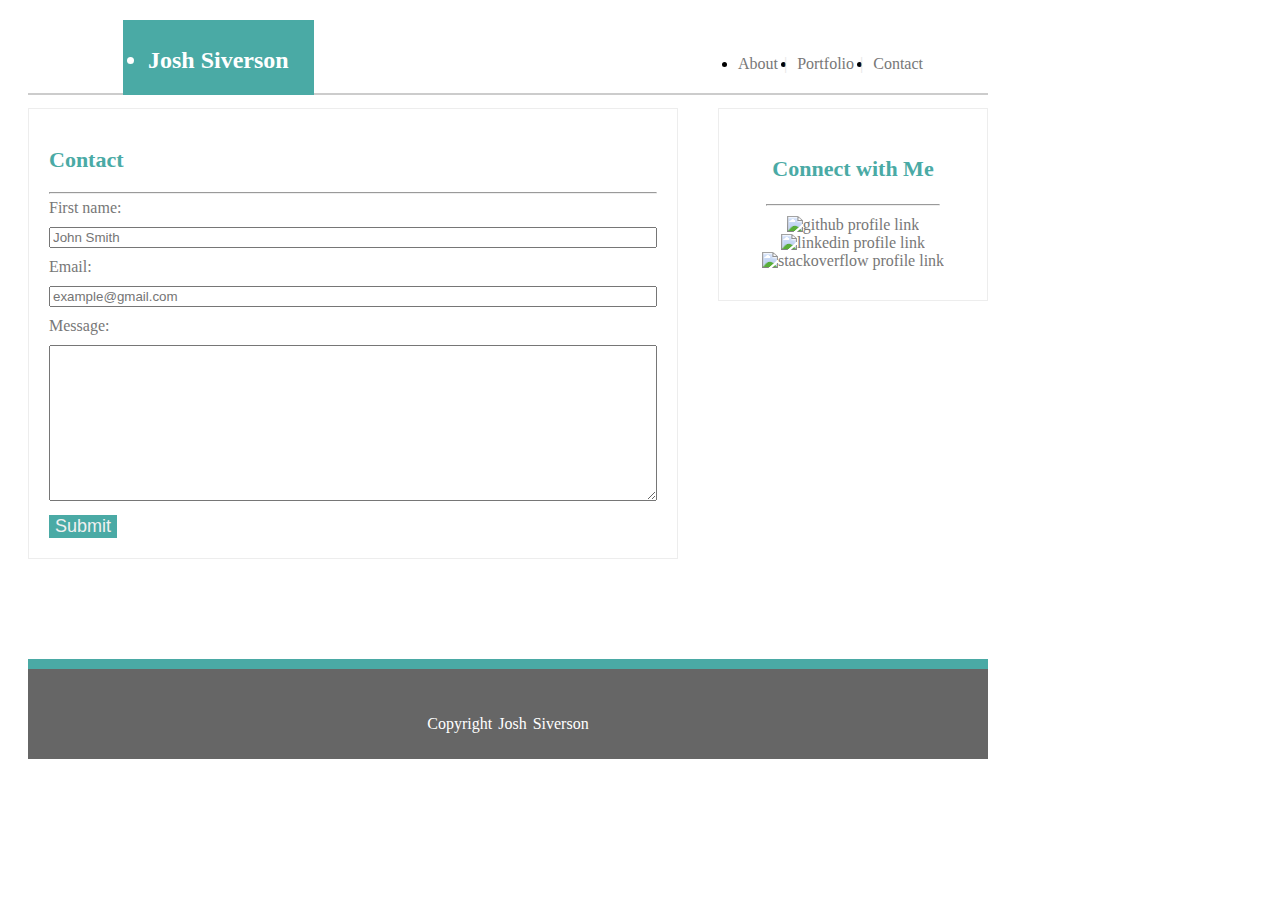
==== contact.html @ ed1dc67b "768 layout complete for header, footer & index page" ====
<!DOCTYPE HTML>
<html>
<head>
  <title>Josh's Portfolio</title>
   <link rel="stylesheet" type="text/css" href="assets/css/reset.css">
  <link rel="stylesheet" type="text/css" href="assets/css/style.css">
</head>
<body>
  
  <div class="entire-container">
<!-- Header containing Name of page and nav bar links -->
  <div class="header-container clearfix">
      <ul>
        <div class="name">
          <li>Josh Siverson</li>
        </div>
        <div class="nav-item-list">
          <li class="nav-item">
              <a href="contact.html">Contact</a>
            </li>
           <li class="nav-item">
              <a href="portfolio.html">Portfolio</a><span class="nav-item-bar">|</span>
            </li>
            <li class="nav-item">
              <a href="index.html">About</a><span class="nav-item-bar">|</span>
            </li>
        </div>
      </ul>
  </div>

<!-- Main content container. Within the container are 2 sections. left-side and right side. 
    .left-side renders the main content and will be dynamic to the content in each page.
    .right-side renders the social media buttons and is static on each page.  -->
  <div class="container clearfix">
    
    <section class="left-side">
    <h2>Contact</h2>
      <hr class="hr-left">
      <form>
        First name:<br>
        <input type="text" class="form-box" placeholder="John Smith" name="firstname"><br>
        
        Email:<br>
        <input type="email" class="form-box" placeholder="example@gmail.com" name="email"><br>

        Message:<br>
        <textarea name="message" class="form-box" cols="30" rows="10"></textarea><br>

        <button>Submit</button>

      </form>
    </section>

    <section class="right-side">
       <div class="socialBtnItems">
       <h3>Connect with Me</h3>
     <hr class="hr-right">
     <div class="socialBtnItems">
        <a href="https://github.com/siverson90">
        <img src="assets/images/github.png" alt="github profile link" class="socialBtn">
        </a>
        <a href="https://www.linkedin.com/in/joshsiverson/">
        <img src="assets/images/linked_in.png" alt="linkedin profile link" class="socialBtn">
        </a>
        <a href="https://stackoverflow.com/users/8365885/joshua-siverson">
        <img src="assets/images/stackoverflow.png" alt="stackoverflow profile link" class="socialBtn">
        </a>
      </div>
    </section>
    </div>
    <!-- Footer is static on each page -->
    <footer>
        <p>Copyright Josh Siverson</p>
    </footer>
  </div>
</body>
</html>
---- assets/css/style.css ----
/*style.css is organized first by HTML tags and is followed
by classes. */

body {
  font-family: Georgia, Times, "Times New Roman",serif;
  background-image: url(../images/concrete-texture.png);
  width: 100%;
  max-width: 960px;

}
* {
  box-sizing: border-box;
}

h2 {
  color: #4aaaa5;
  font-size: 22px;
  font-weight: bold;
}

h3 {
  color: #4aaaa5;
  float: center;
  font-weight: bold;
  font-size: 22px
}

a {
  text-decoration: none; 
  color: #777777;
}

p {
  color:#777777;
  word-spacing: 2px;
}

footer {
  background-color: #666666;
  height:100px;
  border-top: 10px solid #4aaaa5;
  clear: both;
  display: block;
  width: 100%;
  max-width: 960px;
  bottom: 0;
  z-index: 1;
}

footer p {
    display: table;
    text-align: center;
    color: white;
    padding-top: 30px;
    margin-left: auto;
    margin-right: auto;
}

button{
  background-color: #4aaaa5;
  color: #f0f0f0;
  font-size: 18px;
  border: none;
}

form{
  text-align: left;
  color: #777777;
}

li a:hover{
  background-color: #4aaaa5;
}

/*static on each page*/
.entire-container{
  margin: 20px;
  max-width: 960px;
  width: 100%;
  
}

.container {
  width: 100%;
  margin: 0px auto;
  padding-bottom: 100px;
  clear: both;
  max-width: 960px;

}

.left-side {
  width: 100%;
  max-width: 650px;
  height: auto;
  background-color: #ffffff;
  float: left;
  border: 1px solid #ededed;
  padding: 20px;
  margin-right: 10px;
}

.right-side {
  width: 100%;
  max-width: 270px;
  background-color: #ffffff;
  text-align: center;
  float: right;
  border: 1px solid #ededed;
  padding: 20px;
}

.socialBtnItems {
  width: 100%;
  padding: 5px;

}

.socialBtn {
  width: 20%;
  display: inline;
  height: 50px;
}

.hr-left {
  width: 100%;
  margin-bottom: 5px;
}

.hr-right {
  width: 80%;
  margin-bottom: 5px;

}

/*Header classes*/

.header-container {
  background-color: white;
  width: 100%;
  max-width: 960px;
  max-height: 75px;
  height: 100%;
  border-bottom: 2px solid #cccccc;
  margin: 0;
}

.nav-item-list{
  float: right;
  padding: 35px 55px 35px 0px;
  text-decoration: none;
}

.nav-item {
  float: right;
  margin-right: 10px;
  text-decoration: none;
}

.nav-item-bar{
  color: #e5e5e5;
  margin-left: 6px;
}

.name{
  float: left;
  background-color: #4aaaa5; 
  text-align: center;
  color: white;
  height: 75px;
  max-height: 75px;
  margin-left: 55px;
  padding-left: 25px;
  padding-right: 25px;
  padding-top: 27px;
  font-size: 24px;
  font-weight: bold;
}


/*index.html specific*/
.profilePhoto {
  float: left;
  padding: 0px 5px 5px 5px;
  margin: 0px 10px 10px 10px; 

}

.left-side-paragraph {
  line-height: 1.5; 
}

/*contact.html specific*/
.form-box {
  width: 100%;
  margin: 10px 0px;
  text-align: left;
  color: #777777;
}

/*portfolio.html specific*/

.gallery{
  width: 100%;
}

.img-container{
  width: 100%;
  max-width: 254px;
  margin: 10px 10px;
  position: relative;
  float: left;
}

.img-container:nth-child(even) {
  margin-right: 40px;
}

.banner{
  background-color: #4aaaa5;
  position: absolute;
  width: 100%;
  text-align: center;
  top: 100px;
  padding: 20px 0;
  color: white;
}



.clearfix:before,
.clearfix:after {
  content: " ";
  display: block;

}
.clearfix:after{
  clear: both;
}

@media screen and (max-width: 980px) {
  .header-container{
    margin: 0 auto;
    display: inline-block;
    overflow: auto;
  }

  .container{
    clear: both;
  }

  .nav-item-list,{
    margin: auto 10px;
  }

  .name{
    margin: auto 0px auto 30px;
  }

  footer{
    width: 95%;
    margin: 0 auto;
    position: fixed;
    bottom: 0;
    clear: both;
  }


  .left-side{
    float: left;
    width: 55%;
    margin-left:30px;
    height: auto;
    margin-top: 30px;
  }
  .right-side{
    float: right;
    width: 40%;
    margin-right: 55px;
    margin-top: 30px;
  }

  .inner-left{
    display: block;
    width: 100%;
    margin: 5px auto;

  }
  .profilePhoto, .left-side-paragraph{
    width: 100%;
    float: left;
    margin: 5px auto;
  }

  .img-container{
    width: 100%;
    max-width: 486px;
    padding-right: auto;
    padding-left: auto;
    display: block;
    clear: both;
    position: relative;
  }

  .gallery{
    width: 100%;
  }

  .banner{
    position: absolute;
    top: 280px;
    z-index: 1;
  }
}



@media screen and (max-width: 768px) {
  
  footer, .header-container {
    max-width: 768px;
    width: 100%;
  }

  .left-side, .right-side{
    float: left;
    max-width: 768px;
    width: 100%;
    margin-left: 30px;
    margin-right: 55px;
  }

  .socialBtnItems{
    text-align: left;
  }
  .socialBtn{
    max-width: 50px;
    width: 100%
  }

  .hr-right{
    display: block;
    width: 100%;
  }

}

@media screen and (max-width: 640px) {

  .left-side, .right-side {
    display: block;
    position: absolute;
    margin-left: 55px;
  }

  .right-side{

  }

}
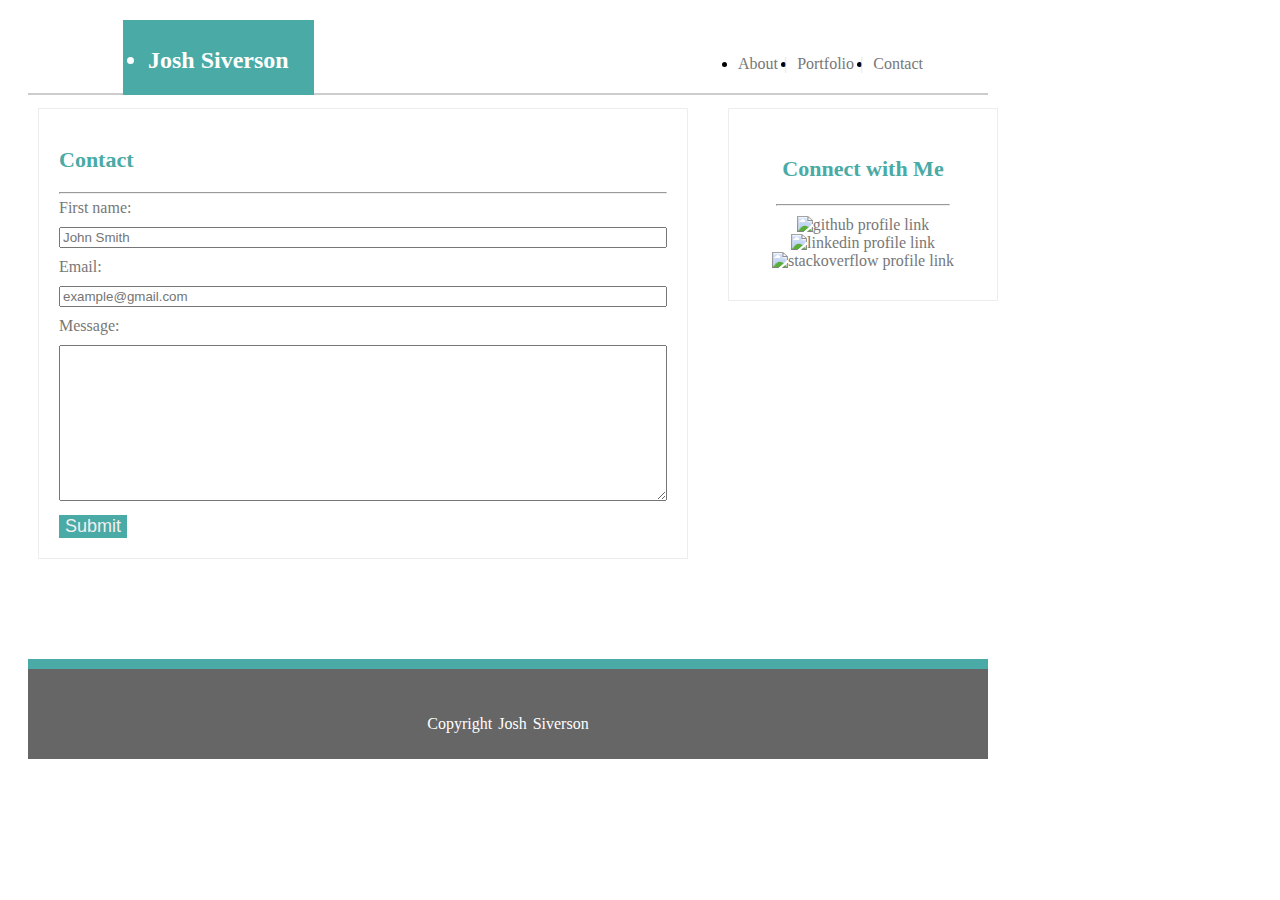
==== commit 9947626f: "640 header,footer and index.html page are complete" ====
--- a/contact.html
+++ b/contact.html
@@ -4,6 +4,7 @@
   <title>Josh's Portfolio</title>
    <link rel="stylesheet" type="text/css" href="assets/css/reset.css">
   <link rel="stylesheet" type="text/css" href="assets/css/style.css">
+  <meta name="viewport" content="width=device-width,initial-scale=1">
 </head>
 <body>
   
--- a/assets/css/style.css
+++ b/assets/css/style.css
@@ -82,7 +82,7 @@
 
 .container {
   width: 100%;
-  margin: 0px auto;
+  margin: 0px 10px;
   padding-bottom: 100px;
   clear: both;
   max-width: 960px;
@@ -317,10 +317,21 @@
 
 @media screen and (max-width: 768px) {
   
-  footer, .header-container {
+  .header-container {
     max-width: 768px;
     width: 100%;
-  }
+    margin:0px;
+    padding: 0px;
+  }
+
+  footer { 
+    max-width: 768px;
+    width: 100%;
+    margin:0px;
+    padding: 0px;
+    /*may need to clean up stick footer*/
+  }
+  
 
   .left-side, .right-side{
     float: left;
@@ -343,20 +354,65 @@
     width: 100%;
   }
 
+  .img-container{
+    width: 45%;
+    display: inline-block;
+    clear: none;
+}
+
+.banner{
+  position: absolute;
+  top: 175px;
+}
 }
 
 @media screen and (max-width: 640px) {
+
+  .header-container{
+    max-width: 640px;
+    width: 100%;
+    height:100%;
+    max-height: 150px;
+  }
+
+  .name,.nav-item-list{
+    display: block;
+    max-width: 640px;
+    width: 100%;
+    float: none;
+    height: auto;
+  }
+  .name{
+    margin: 0px;
+    max-height: 75px;
+    height: 100%;
+  }
+
+  .nav-item-list{
+    padding: 0px 0px 20px 0px;
+    text-align: center;
+    float: none;
+    margin: none;
+    max-height: 75px;
+    height: 100%;
+
+  }
+
+  .nav-item{
+    width: 30%;
+    padding-bottom: 20px;
+    padding-top: 20px;
+  }
+
+  .nav-item-bar{
+    margin-left: 80px;
+  }
 
   .left-side, .right-side {
     display: block;
-    position: absolute;
     margin-left: 55px;
   }
 
-  .right-side{
-
-  }
-
-}
-
-
+}
+
+
